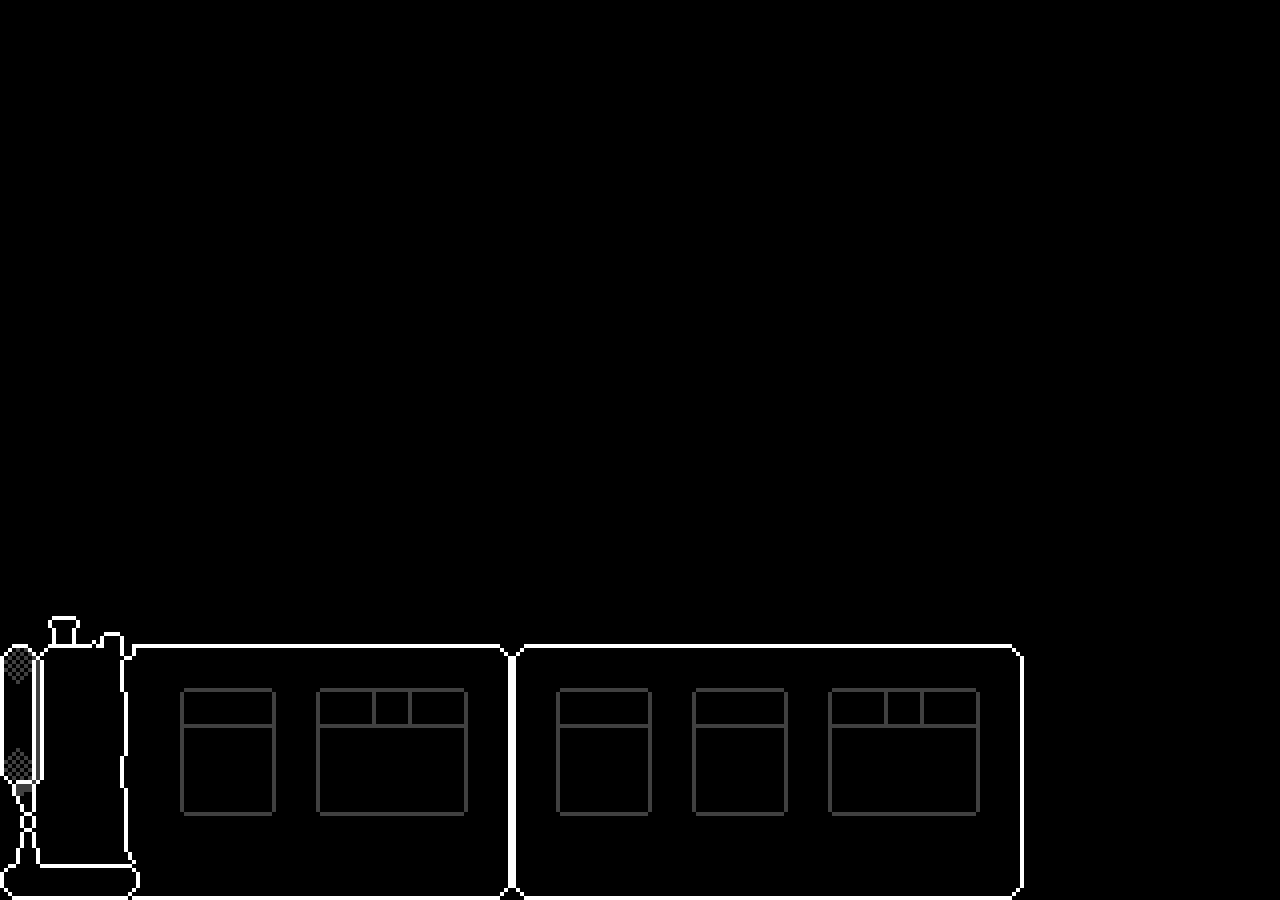
==== web/index.html @ c7396a04 "feat!: parallax background" ====
<!DOCTYPE html>
<html lang="en">
<head>
  <meta charset="UTF-8">
  <title>Albar's Rusty Station</title>
  <link rel="stylesheet" href="style.css">
</head>
<body>
  <div id="background"></div>
  <div class="train">
    <img class="cart" src="images/train_carts/TrainFrontCart.png">
    <img class="cart" src="images/train_carts/TrainCart0.png">
    <!-- <img class="cart" src="images/train_carts/TrainBackCart.png"> -->
  </div>
  <script type="module">
    import init from "./pkg/rust_station.js";
    await init();
  </script>
</body>
</html>
---- web/style.css ----
body {
    overflow: clip;
    padding: 0px;
    margin: 0px;
    width: 100vw;
    height: 100vh;
    background-color: black;
}

img {
    -webkit-user-drag: none;
}

#background {
    position: absolute;
    left: 0px;
    top: 0px;
    width: 100vw;
    height: 100vh;
}

#background>div {
    display: block;
    width: 100vw;
    height: 100vh;
    position: absolute;
    bottom: 0px;
}

#background>div>img {
    position: absolute;
    width: 1024px;
    height: 1024px;
    image-rendering: pixelated;
}

.character {
    position: absolute;
    image-rendering: pixelated;
}

.orray {
    width: 64px;
    height: 64px;
}

.oswin {
    width: 32px;
    height: 32px;
}

#background {
    z-index: -1;
}

.train {
    position: absolute;
    display: flex;
    flex-direction: row;
    bottom: 0px;
}

.train>.cart {
    image-rendering: pixelated;
    width: 512px;
    height: 320px;
}
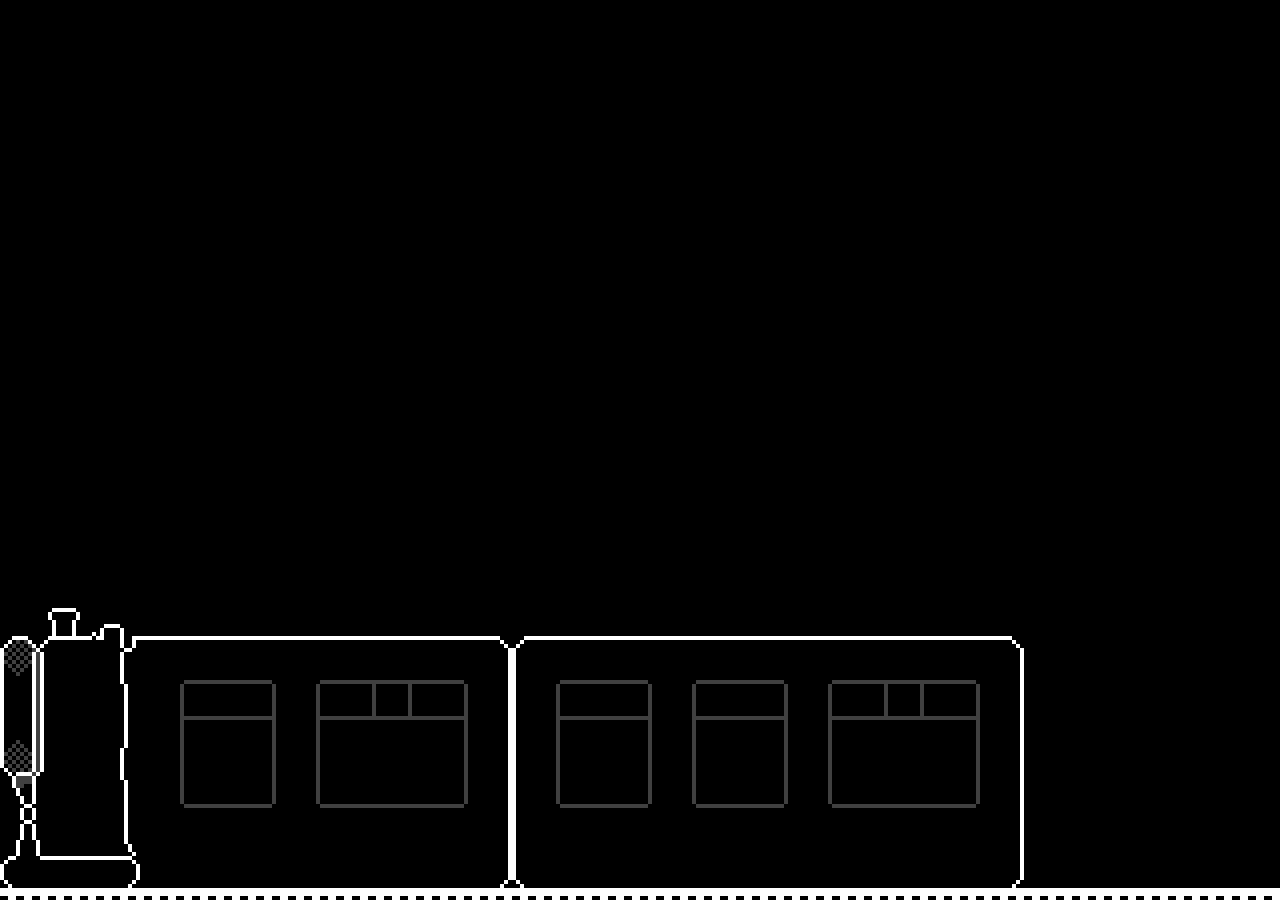
==== commit 7e8bd810: "fix!: viewport on mobile fix, but not fully fixed" ====
--- a/web/index.html
+++ b/web/index.html
@@ -2,20 +2,25 @@
 <html lang="en">
 <head>
   <meta charset="UTF-8">
+  <meta name="viewport" content="width=device-width, initial-scale=1.0, maximum-scale=1.0">
   <title>Albar's Rusty Station</title>
   <link rel="stylesheet" href="style.css">
 </head>
 <body>
   <div id="background"></div>
   <div class="train">
-    <img class="cart" src="images/train_carts/TrainFrontCart.png">
-    <img class="cart" src="images/train_carts/TrainCart0.png">
+    <img class="train-cart" src="images/train_carts/TrainFrontCart.png">
+    <img class="train-cart" src="images/train_carts/TrainCart0.png">
     <!-- <img class="cart" src="images/train_carts/TrainBackCart.png"> -->
+  </div>
+  <div style="position: absolute; left: -400%; bottom: 0px; width: 100%;">
+    <div id="train-tracks"></div>
   </div>
   <script type="module">
     import init from "./pkg/rust_station.js";
-    await init();
+    window.addEventListener("load", async () => {
+      await init();
+    });
   </script>
 </body>
 </html>
-
--- a/web/style.css
+++ b/web/style.css
@@ -1,9 +1,13 @@
+html,
 body {
     overflow: clip;
+    width: 100lvw;
+    height: 100lvh;
     padding: 0px;
     margin: 0px;
-    width: 100vw;
-    height: 100vh;
+}
+
+body {
     background-color: black;
 }
 
@@ -15,14 +19,14 @@
     position: absolute;
     left: 0px;
     top: 0px;
-    width: 100vw;
-    height: 100vh;
+    width: 100%;
+    height: 100%;
 }
 
 #background>div {
     display: block;
-    width: 100vw;
-    height: 100vh;
+    width: 100%;
+    height: 100%;
     position: absolute;
     bottom: 0px;
 }
@@ -57,11 +61,24 @@
     position: absolute;
     display: flex;
     flex-direction: row;
-    bottom: 0px;
+    bottom: 8px;
 }
 
-.train>.cart {
+.train>.train-cart {
+    position: relative;
     image-rendering: pixelated;
     width: 512px;
     height: 320px;
+}
+
+#train-tracks {
+    position: absolute;
+    bottom: 0px;
+    z-index: 100;
+    width: 800%;
+    height: 16px;
+    background-image: url("images/train_carts/TrainTracks.png");
+    background-repeat: repeat-x;
+    background-size: 256px 16px;
+    image-rendering: pixelated;
 }
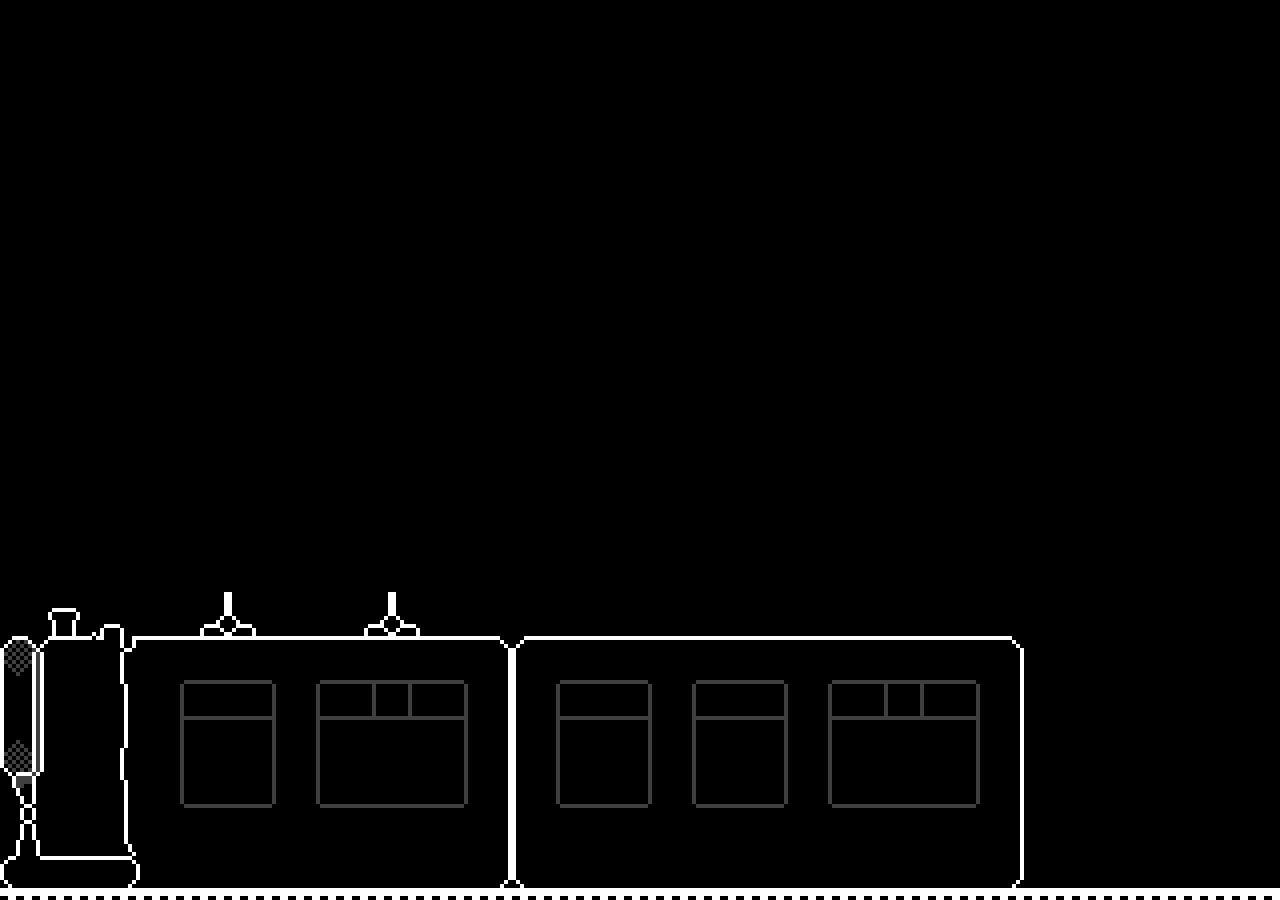
==== commit dc9ab99f: "feat!: Oswins walk and idle" ====
--- a/web/index.html
+++ b/web/index.html
@@ -9,9 +9,21 @@
 <body>
   <div id="background"></div>
   <div class="train">
-    <img class="train-cart" src="images/train_carts/TrainFrontCart.png">
-    <img class="train-cart" src="images/train_carts/TrainCart0.png">
-    <!-- <img class="cart" src="images/train_carts/TrainBackCart.png"> -->
+    <div class="train-cart">
+      <img class="train-cart" src="images/train/TrainFrontCart.png">
+      <div class="weapon" style="top: 4px; left: 196px;">
+        <img src="images/train/TrainGunBase.png">
+        <img class="barrel" src="images/train/TrainGunBarrel.png">
+      </div>
+      <div class="weapon" style="top: 4px; left: 360px;">
+        <img src="images/train/TrainGunBase.png">
+        <img class="barrel" src="images/train/TrainGunBarrel.png">
+      </div>
+    </div>
+    <div class="train-cart">
+      <img class="train-cart" src="images/train/TrainCart0.png">
+    </div>
+    <!-- <img class="cart" src="images/TrainBackCart.png"> -->
   </div>
   <div style="position: absolute; left: -400%; bottom: 0px; width: 100%;">
     <div id="train-tracks"></div>
--- a/web/style.css
+++ b/web/style.css
@@ -1,8 +1,9 @@
 html,
 body {
+    position: fixed;
     overflow: clip;
-    width: 100lvw;
-    height: 100lvh;
+    width: 100dvw;
+    height: 100dvh;
     padding: 0px;
     margin: 0px;
 }
@@ -17,22 +18,25 @@
 
 #background {
     position: absolute;
+    overflow: clip;
     left: 0px;
-    top: 0px;
+    bottom: 0px;
+    width: 100%;
+    height: 100%;
+    z-index: -1;
+}
+
+#background>div {
+    position: absolute;
+    display: block;
+    bottom: 0px;
     width: 100%;
     height: 100%;
 }
 
-#background>div {
-    display: block;
-    width: 100%;
-    height: 100%;
+#background>div>img {
     position: absolute;
     bottom: 0px;
-}
-
-#background>div>img {
-    position: absolute;
     width: 1024px;
     height: 1024px;
     image-rendering: pixelated;
@@ -53,10 +57,6 @@
     height: 32px;
 }
 
-#background {
-    z-index: -1;
-}
-
 .train {
     position: absolute;
     display: flex;
@@ -71,13 +71,32 @@
     height: 320px;
 }
 
+.train>.train-cart>.train-cart {
+    position: relative;
+    image-rendering: pixelated;
+    width: 100%;
+    height: 100%;
+}
+
+.train>.train-cart>.weapon {
+    position: absolute;
+    width: 64px;
+    height: 64px;
+}
+
+.train>.train-cart>.weapon>img {
+    position: absolute;
+    width: 100%;
+    height: 100%;
+}
+
 #train-tracks {
     position: absolute;
     bottom: 0px;
     z-index: 100;
     width: 800%;
     height: 16px;
-    background-image: url("images/train_carts/TrainTracks.png");
+    background-image: url("images/train/TrainTracks.png");
     background-repeat: repeat-x;
     background-size: 256px 16px;
     image-rendering: pixelated;
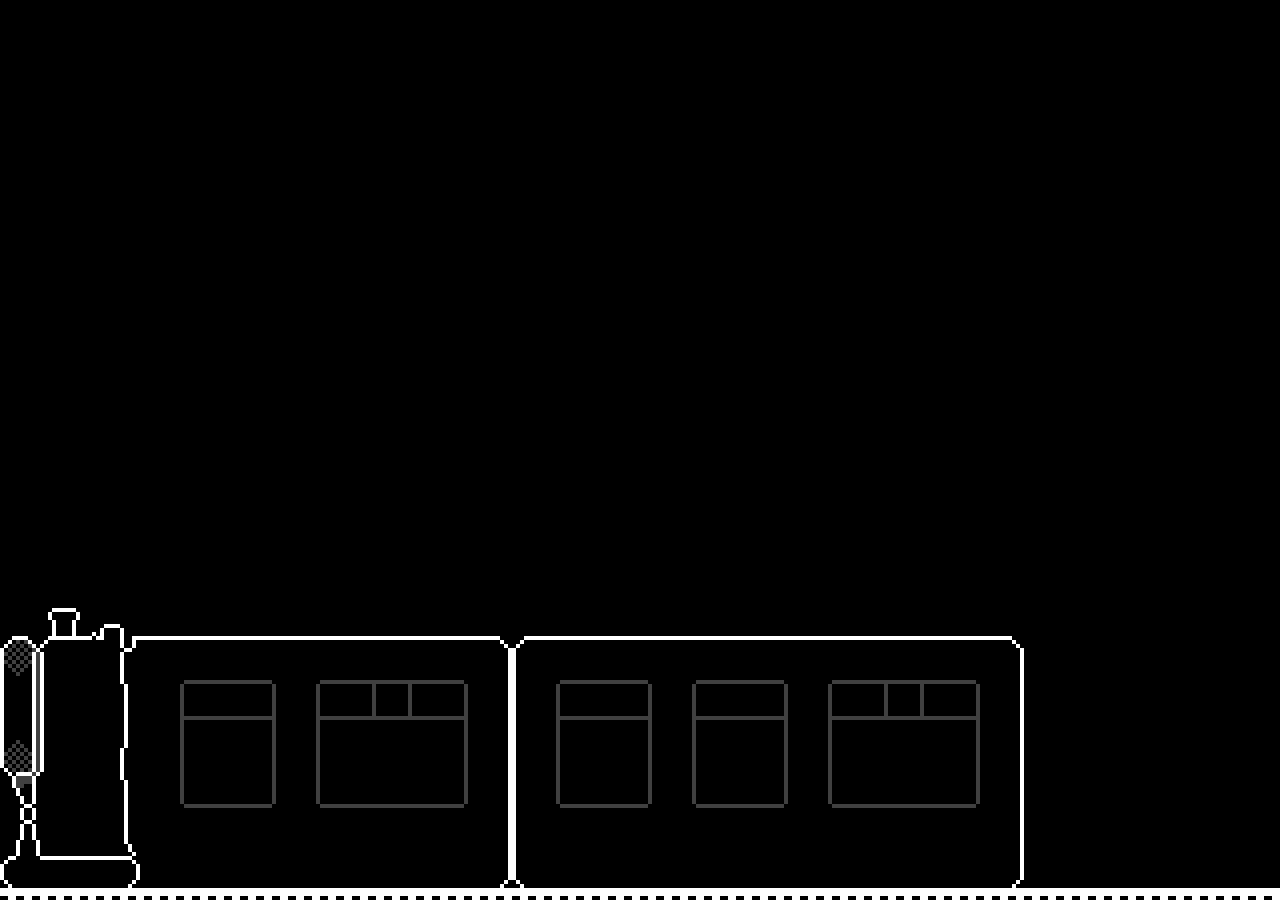
==== commit 80abb8d0: "feat!: turret aiming" ====
--- a/web/index.html
+++ b/web/index.html
@@ -4,24 +4,19 @@
   <meta charset="UTF-8">
   <meta name="viewport" content="width=device-width, initial-scale=1.0, maximum-scale=1.0">
   <title>Albar's Rusty Station</title>
+  <link rel="icon" type="image/x-icon" href="images/favicon.ico">
   <link rel="stylesheet" href="style.css">
 </head>
 <body>
   <div id="background"></div>
   <div class="train">
     <div class="train-cart">
-      <img class="train-cart" src="images/train/TrainFrontCart.png">
-      <div class="weapon" style="top: 4px; left: 196px;">
-        <img src="images/train/TrainGunBase.png">
-        <img class="barrel" src="images/train/TrainGunBarrel.png">
-      </div>
-      <div class="weapon" style="top: 4px; left: 360px;">
-        <img src="images/train/TrainGunBase.png">
-        <img class="barrel" src="images/train/TrainGunBarrel.png">
-      </div>
+      <img class="train-cart-img" src="images/train/TrainFrontCart.png">
+      <img class="train-cart-flash" src="images/train/TrainFrontCartFlash.png" style="opacity: 0;">
     </div>
     <div class="train-cart">
-      <img class="train-cart" src="images/train/TrainCart0.png">
+      <img class="train-cart-img" src="images/train/TrainCart0.png">
+      <img class="train-cart-flash" src="images/train/TrainCart0Flash.png" style="opacity: 0;">
     </div>
     <!-- <img class="cart" src="images/TrainBackCart.png"> -->
   </div>
--- a/web/style.css
+++ b/web/style.css
@@ -57,6 +57,11 @@
     height: 32px;
 }
 
+.first-minion {
+    width: 64px;
+    height: 64px;
+}
+
 .train {
     position: absolute;
     display: flex;
@@ -71,7 +76,7 @@
     height: 320px;
 }
 
-.train>.train-cart>.train-cart {
+.train>.train-cart>.train-cart-img {
     position: relative;
     image-rendering: pixelated;
     width: 100%;
@@ -86,8 +91,19 @@
 
 .train>.train-cart>.weapon>img {
     position: absolute;
+    transform-origin: center 75%;
     width: 100%;
     height: 100%;
+}
+
+.train-cart-flash {
+    position: absolute;
+    image-rendering: pixelated;
+    width: 100%;
+    height: 100%;
+    top: 0;
+    left: 0;
+    pointer-events: none;
 }
 
 #train-tracks {
